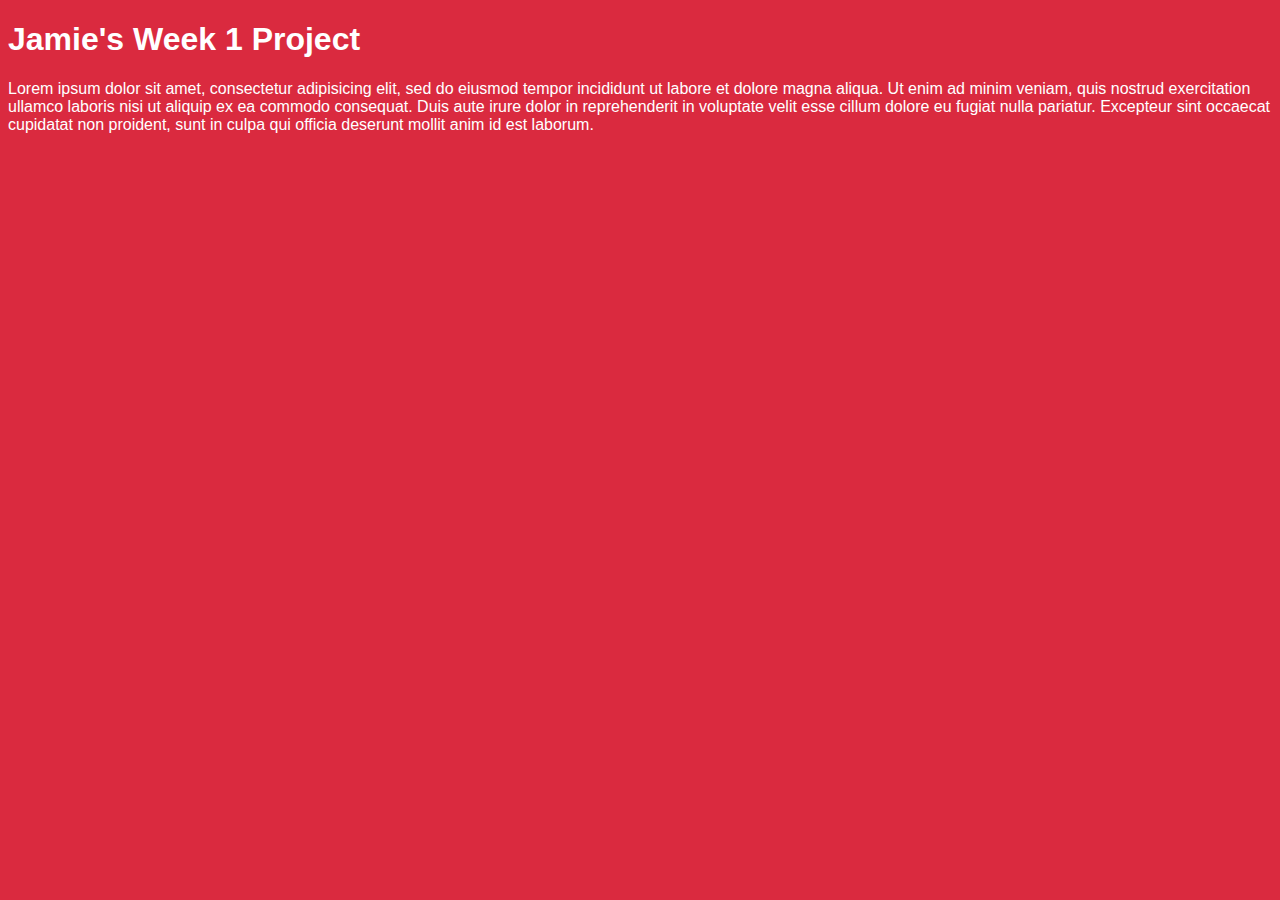
==== unit_1/index.html @ 58d445af "Initial Upload" ====
<!DOCTYPE html>
<html>
	<head>
		<title>Jamie's First Project</title>
		<link rel="stylesheet" type="text/css" href="css/style.css">
	</head>
	<body>
		<h1>Jamie's Week 1 Project</h1>
		<p>Lorem ipsum dolor sit amet, consectetur adipisicing elit, sed do eiusmod
				tempor incididunt ut labore et dolore magna aliqua. Ut enim ad minim veniam,
				quis nostrud exercitation ullamco laboris nisi ut aliquip ex ea commodo
				consequat. Duis aute irure dolor in reprehenderit in voluptate velit esse
				cillum dolore eu fugiat nulla pariatur. Excepteur sint occaecat cupidatat non
				proident, sunt in culpa qui officia deserunt mollit anim id est laborum.</p>
	</body>
</html>
---- unit_1/css/style.css ----
body {
	color: white;
	background-color: #da2a3f;
	font-family: Arial, sans-serif;
	;
}
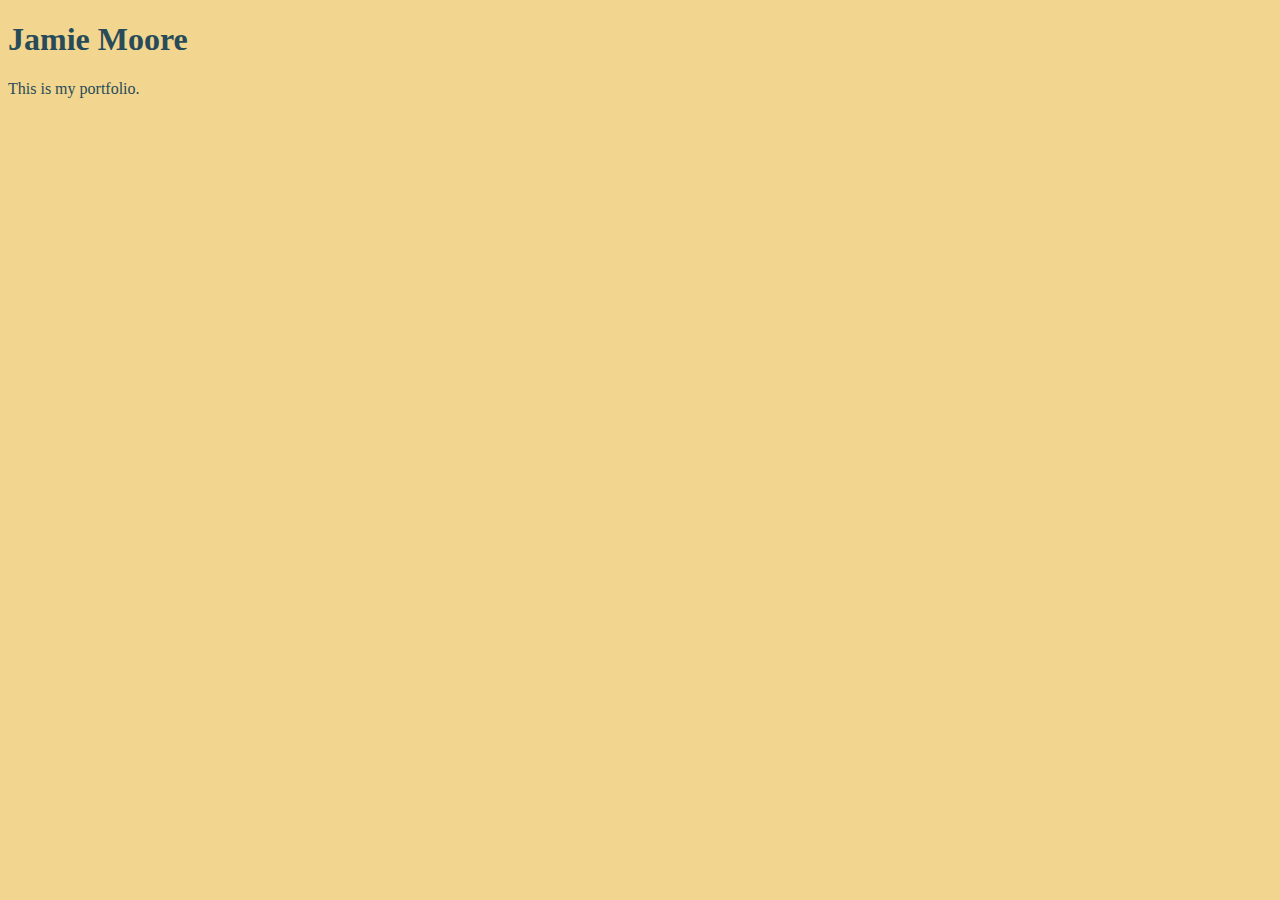
==== commit 999201d7: "syncing my new repository" ====
--- a/unit_1/index.html
+++ b/unit_1/index.html
@@ -1,16 +1,11 @@
 <!DOCTYPE html>
 <html>
 	<head>
-		<title>Jamie's First Project</title>
+		<title>Jamie Moore</title>
 		<link rel="stylesheet" type="text/css" href="css/style.css">
 	</head>
 	<body>
-		<h1>Jamie's Week 1 Project</h1>
-		<p>Lorem ipsum dolor sit amet, consectetur adipisicing elit, sed do eiusmod
-				tempor incididunt ut labore et dolore magna aliqua. Ut enim ad minim veniam,
-				quis nostrud exercitation ullamco laboris nisi ut aliquip ex ea commodo
-				consequat. Duis aute irure dolor in reprehenderit in voluptate velit esse
-				cillum dolore eu fugiat nulla pariatur. Excepteur sint occaecat cupidatat non
-				proident, sunt in culpa qui officia deserunt mollit anim id est laborum.</p>
+		<h1>Jamie Moore</h1>
+		<p>This is my portfolio.</p>
 	</body>
 </html>--- a/unit_1/css/style.css
+++ b/unit_1/css/style.css
@@ -1,6 +1,7 @@
 body {
-	color: white;
-	background-color: #da2a3f;
-	font-family: Arial, sans-serif;
-	;
+	background-color: #F2D58F;
+}
+
+h1, p {
+	color:#274B58;
 }